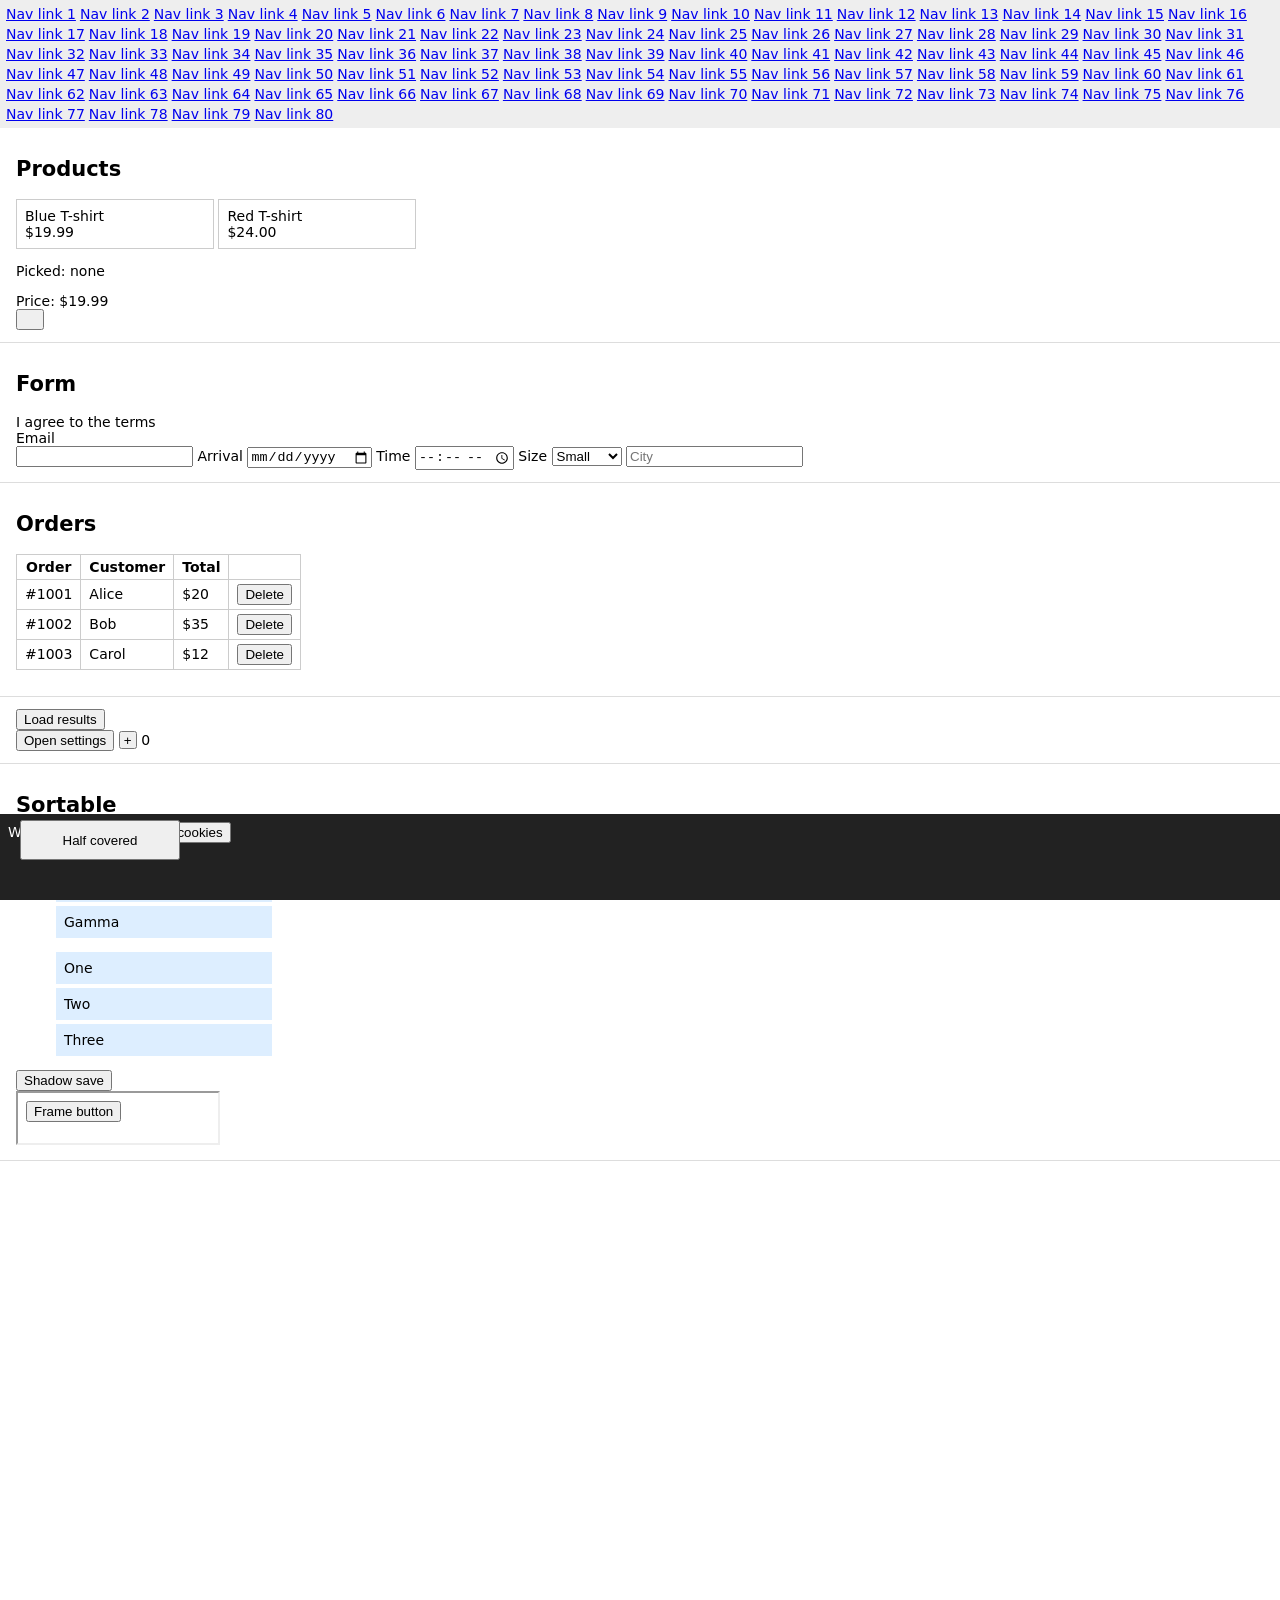
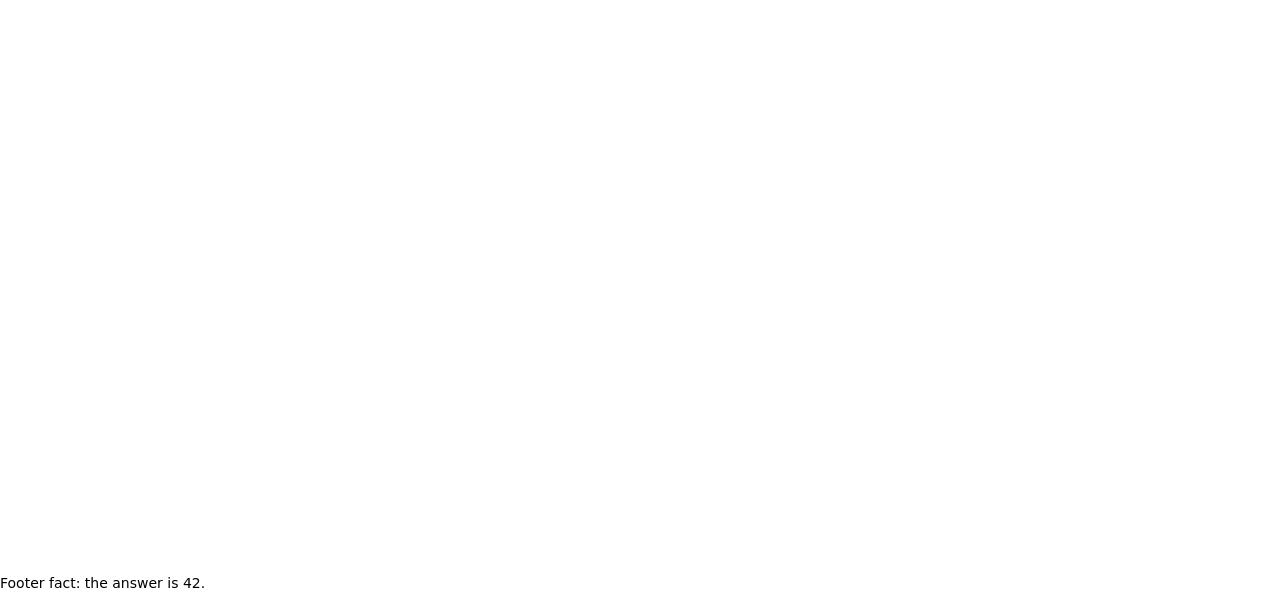
==== test/fixture.html @ 62d67b55 "TuffAgent v1.4.0 Page runtime: snapshots in reading order (text blocks, table rows, inline links, vi" ====
<!doctype html>
<html lang="en">
<head>
<meta charset="utf-8">
<title>TuffAgent fixture</title>
<style>
  body { font: 14px system-ui, sans-serif; margin: 0; }
  nav { display: flex; flex-wrap: wrap; gap: 4px; padding: 6px; background: #eee; }
  section { padding: 12px 16px; border-bottom: 1px solid #ddd; }
  .card { cursor: pointer; border: 1px solid #ccc; padding: 8px; display: inline-block; width: 180px; }
  .chk { display: none; }
  table { border-collapse: collapse; } td, th { border: 1px solid #ccc; padding: 4px 8px; }
  #banner { position: fixed; left: 0; right: 0; bottom: 0; height: 70px; background: #222; color: #fff; z-index: 10; padding: 8px; }
  #half { position: fixed; bottom: 40px; left: 20px; width: 160px; height: 40px; }
  #full { position: fixed; bottom: 10px; right: 30px; width: 120px; height: 30px; }
  .sort li { padding: 8px; margin: 4px 0; background: #def; list-style: none; width: 200px; user-select: none; }
  .tiny { width: 18px; height: 18px; padding: 0; }
  #modal { position: fixed; inset: 20% 30%; background: #fff; border: 2px solid #333; padding: 16px; z-index: 20; }
  .spacer { height: 2600px; }
</style>
</head>
<body>
<nav id="nav"></nav>

<section id="cards">
  <h2>Products</h2>
  <div class="card" data-id="blue"><span>Blue T-shirt</span><br><span class="price">$19.99</span></div>
  <div class="card" data-id="red"><span>Red T-shirt</span><br><span class="price">$24.00</span></div>
  <p id="picked">Picked: none</p>
  <div class="price-row"><span>Price:</span> <span>$19.99</span></div>
  <button class="btn-close" id="closeBtn"><svg class="icon-close" width="12" height="12"><path d="M0 0L12 12"/></svg></button>
</section>

<section id="form">
  <h2>Form</h2>
  <input type="checkbox" id="agree" class="chk"><label for="agree" style="cursor:pointer">I agree to the terms</label>
  <div>Email</div><input id="email">
  <label>Arrival <input type="date" id="arrival"></label>
  <label>Time <input type="time" id="when"></label>
  <label>Size <select id="size"><option>Small</option><option>Medium</option><option>Large</option></select></label>
  <input id="combo" role="combobox" aria-autocomplete="list" placeholder="City">
  <div id="sugg"></div>
</section>

<section id="orders">
  <h2>Orders</h2>
  <table>
    <tr><th>Order</th><th>Customer</th><th>Total</th><th></th></tr>
    <tr><td>#1001</td><td>Alice</td><td>$20</td><td><button data-row="alice">Delete</button></td></tr>
    <tr><td>#1002</td><td>Bob</td><td>$35</td><td><button data-row="bob">Delete</button></td></tr>
    <tr><td>#1003</td><td>Carol</td><td>$12</td><td><button data-row="carol">Delete</button></td></tr>
  </table>
  <p id="deleted"></p>
</section>

<section id="async">
  <button id="load">Load results</button>
  <div id="results"></div>
  <button id="openModal">Open settings</button>
  <button class="tiny" id="tiny" aria-label="Tiny">+</button>
  <span id="tinyCount">0</span>
</section>

<section id="drag">
  <h2>Sortable</h2>
  <ul class="sort" id="sortable"><li>Alpha</li><li>Beta</li><li>Gamma</li></ul>
  <ul class="sort" id="native"><li draggable="true">One</li><li draggable="true">Two</li><li draggable="true">Three</li></ul>
  <div id="host"></div>
  <iframe id="frame" srcdoc="<button onclick=&quot;this.textContent='Frame clicked'&quot;>Frame button</button>" width="200" height="50"></iframe>
</section>

<div class="spacer"></div>
<footer><p>Footer fact: the answer is 42.</p></footer>

<div id="banner">We use cookies. <button id="accept">Accept cookies</button></div>
<button id="half">Half covered</button>
<button id="full">Fully covered</button>

<script>
  const nav = document.getElementById('nav');
  for (let i = 1; i <= 80; i++) { const a = document.createElement('a'); a.href = '#n' + i; a.textContent = 'Nav link ' + i; nav.appendChild(a); }
  // React-style: handler on the card, nothing in the markup says so.
  for (const c of document.querySelectorAll('.card')) c.addEventListener('click', () => { document.getElementById('picked').textContent = 'Picked: ' + c.dataset.id; });
  document.querySelectorAll('[data-row]').forEach((b) => b.onclick = () => { document.getElementById('deleted').textContent = 'Deleted ' + b.dataset.row; });
  document.getElementById('load').onclick = () => setTimeout(() => { document.getElementById('results').innerHTML = '<div>Loaded 3 results</div>'; }, 40);
  document.getElementById('tiny').onclick = () => { const c = document.getElementById('tinyCount'); c.textContent = +c.textContent + 1; };
  document.getElementById('full').style.zIndex = 1;
  document.getElementById('banner').style.zIndex = 5;
  document.getElementById('half').style.zIndex = 6; // above banner, partly
  // Banner covers #full entirely (same box region).
  document.getElementById('full').style.bottom = '20px';
  document.getElementById('openModal').onclick = () => {
    const m = document.createElement('div');
    m.id = 'modal'; m.setAttribute('role', 'dialog'); m.setAttribute('aria-modal', 'true'); m.setAttribute('aria-label', 'Settings');
    m.innerHTML = '<h3>Settings</h3><label><input type="checkbox"> Dark mode</label> <button id="closeModal">Close</button>';
    document.body.appendChild(m);
    m.querySelector('#closeModal').onclick = () => m.remove();
  };
  document.getElementById('combo').addEventListener('keyup', (e) => {
    document.getElementById('sugg').innerHTML = e.target.value ? `<div role="listbox"><div role="option">${e.target.value}ville</div></div>` : '';
  });
  // Pointer-based sortable, the way dnd libraries do it.
  (() => {
    const list = document.getElementById('sortable');
    let drag = null;
    list.addEventListener('pointerdown', (e) => { const li = e.target.closest('li'); if (li) drag = li; });
    document.addEventListener('pointermove', (e) => {
      if (!drag) return;
      const over = document.elementFromPoint(e.clientX, e.clientY)?.closest('#sortable li');
      if (over && over !== drag) {
        const r = over.getBoundingClientRect();
        list.insertBefore(drag, e.clientY > r.top + r.height / 2 ? over.nextSibling : over);
      }
    });
    document.addEventListener('pointerup', () => { drag = null; });
  })();
  // HTML5 drag and drop.
  (() => {
    const list = document.getElementById('native');
    let src = null;
    list.addEventListener('dragstart', (e) => { src = e.target; e.dataTransfer.setData('text/plain', src.textContent); });
    list.addEventListener('dragover', (e) => e.preventDefault());
    list.addEventListener('drop', (e) => { e.preventDefault(); const t = e.target.closest('li'); if (t && src && t !== src) list.insertBefore(src, t.nextSibling); });
  })();
  const sh = document.getElementById('host').attachShadow({ mode: 'open' });
  sh.innerHTML = '<button id="sb">Shadow save</button>';
  sh.getElementById('sb').onclick = function () { this.textContent = 'Shadow saved'; };
</script>
<script src="../keys.js"></script>
<script src="../content.js"></script>
<script src="checks.js"></script>
</body>
</html>
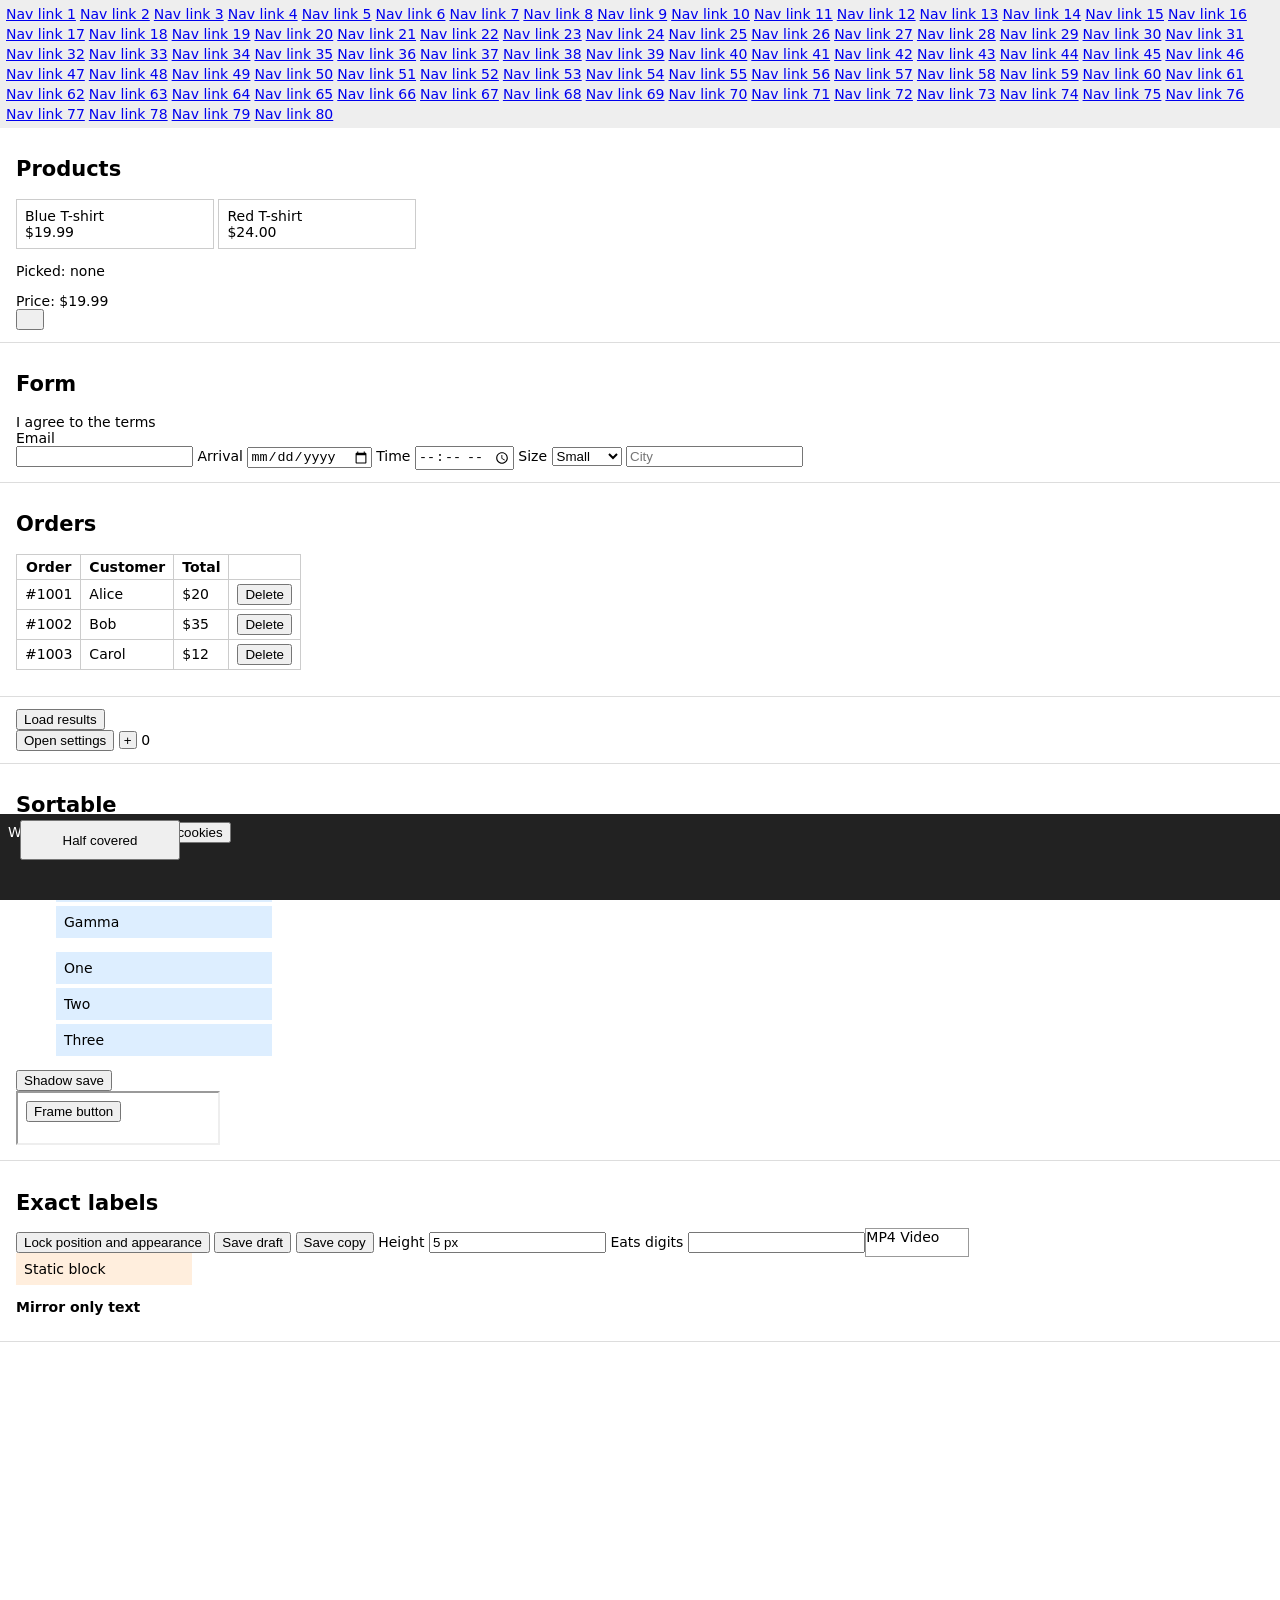
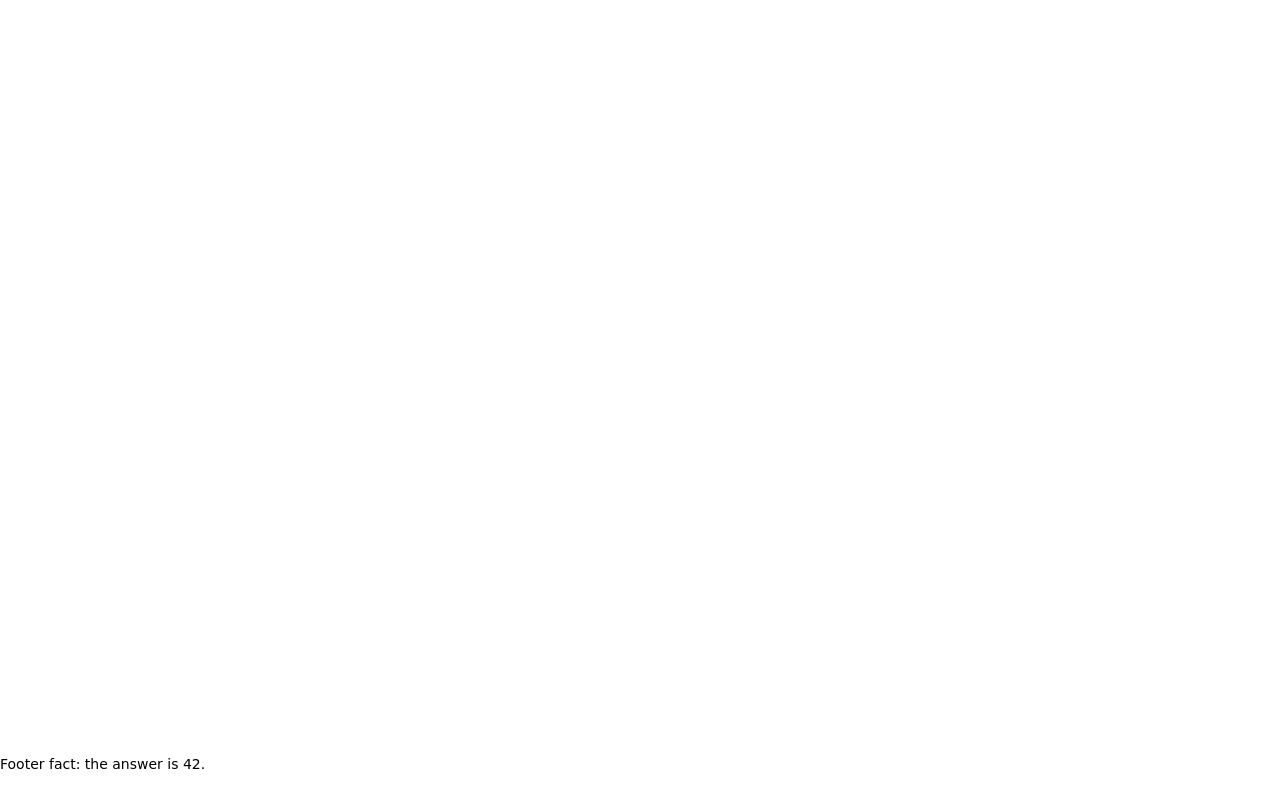
==== commit 2faf7f83: "TuffAgent v1.5.0 Monochrome redesign of the side panel: - ASCII field behind the panel that ripples " ====
--- a/test/fixture.html
+++ b/test/fixture.html
@@ -69,6 +69,17 @@
   <iframe id="frame" srcdoc="<button onclick=&quot;this.textContent='Frame clicked'&quot;>Frame button</button>" width="200" height="50"></iframe>
 </section>
 
+<section id="strict">
+  <h2>Exact labels</h2>
+  <button>Lock position and appearance</button> <button>Save draft</button> <button>Save copy</button>
+  <label>Height <input id="hpx" value="5 px"></label>
+  <label>Eats digits <input id="eat"></label>
+  <span style="position:relative;display:inline-block"><button id="dlbtn">Download file</button><span id="typelist" role="listbox" style="position:absolute;inset:-4px;background:#fff;border:1px solid #999">MP4 Video</span></span>
+  <span id="dlstate"></span>
+  <div id="static" style="padding:8px;background:#fed;width:160px">Static block</div>
+  <div id="accessibility_dom-0"><p><strong>Mirror only text</strong></p></div>
+</section>
+
 <div class="spacer"></div>
 <footer><p>Footer fact: the answer is 42.</p></footer>
 
@@ -122,6 +133,16 @@
     list.addEventListener('dragover', (e) => e.preventDefault());
     list.addEventListener('drop', (e) => { e.preventDefault(); const t = e.target.closest('li'); if (t && src && t !== src) list.insertBefore(src, t.nextSibling); });
   })();
+  // A size field that drops its unit on focus (a tick later, as React does) and adds it back on commit.
+  const hpx = document.getElementById('hpx');
+  hpx.addEventListener('focus', () => setTimeout(() => { hpx.value = hpx.value.replace(/\s*px$/, ''); }, 0));
+  hpx.addEventListener('change', () => { if (/^\d+$/.test(hpx.value)) hpx.value += ' px'; });
+  // A field that keeps only the last character typed.
+  const eat = document.getElementById('eat');
+  eat.addEventListener('input', () => { eat.value = eat.value.slice(-1); });
+  // An open file-type list over the Download button; Escape closes it.
+  document.addEventListener('keydown', (e) => { if (e.key === 'Escape') document.getElementById('typelist')?.remove(); });
+  document.getElementById('dlbtn').onclick = () => { document.getElementById('dlstate').textContent = 'Downloaded'; };
   const sh = document.getElementById('host').attachShadow({ mode: 'open' });
   sh.innerHTML = '<button id="sb">Shadow save</button>';
   sh.getElementById('sb').onclick = function () { this.textContent = 'Shadow saved'; };
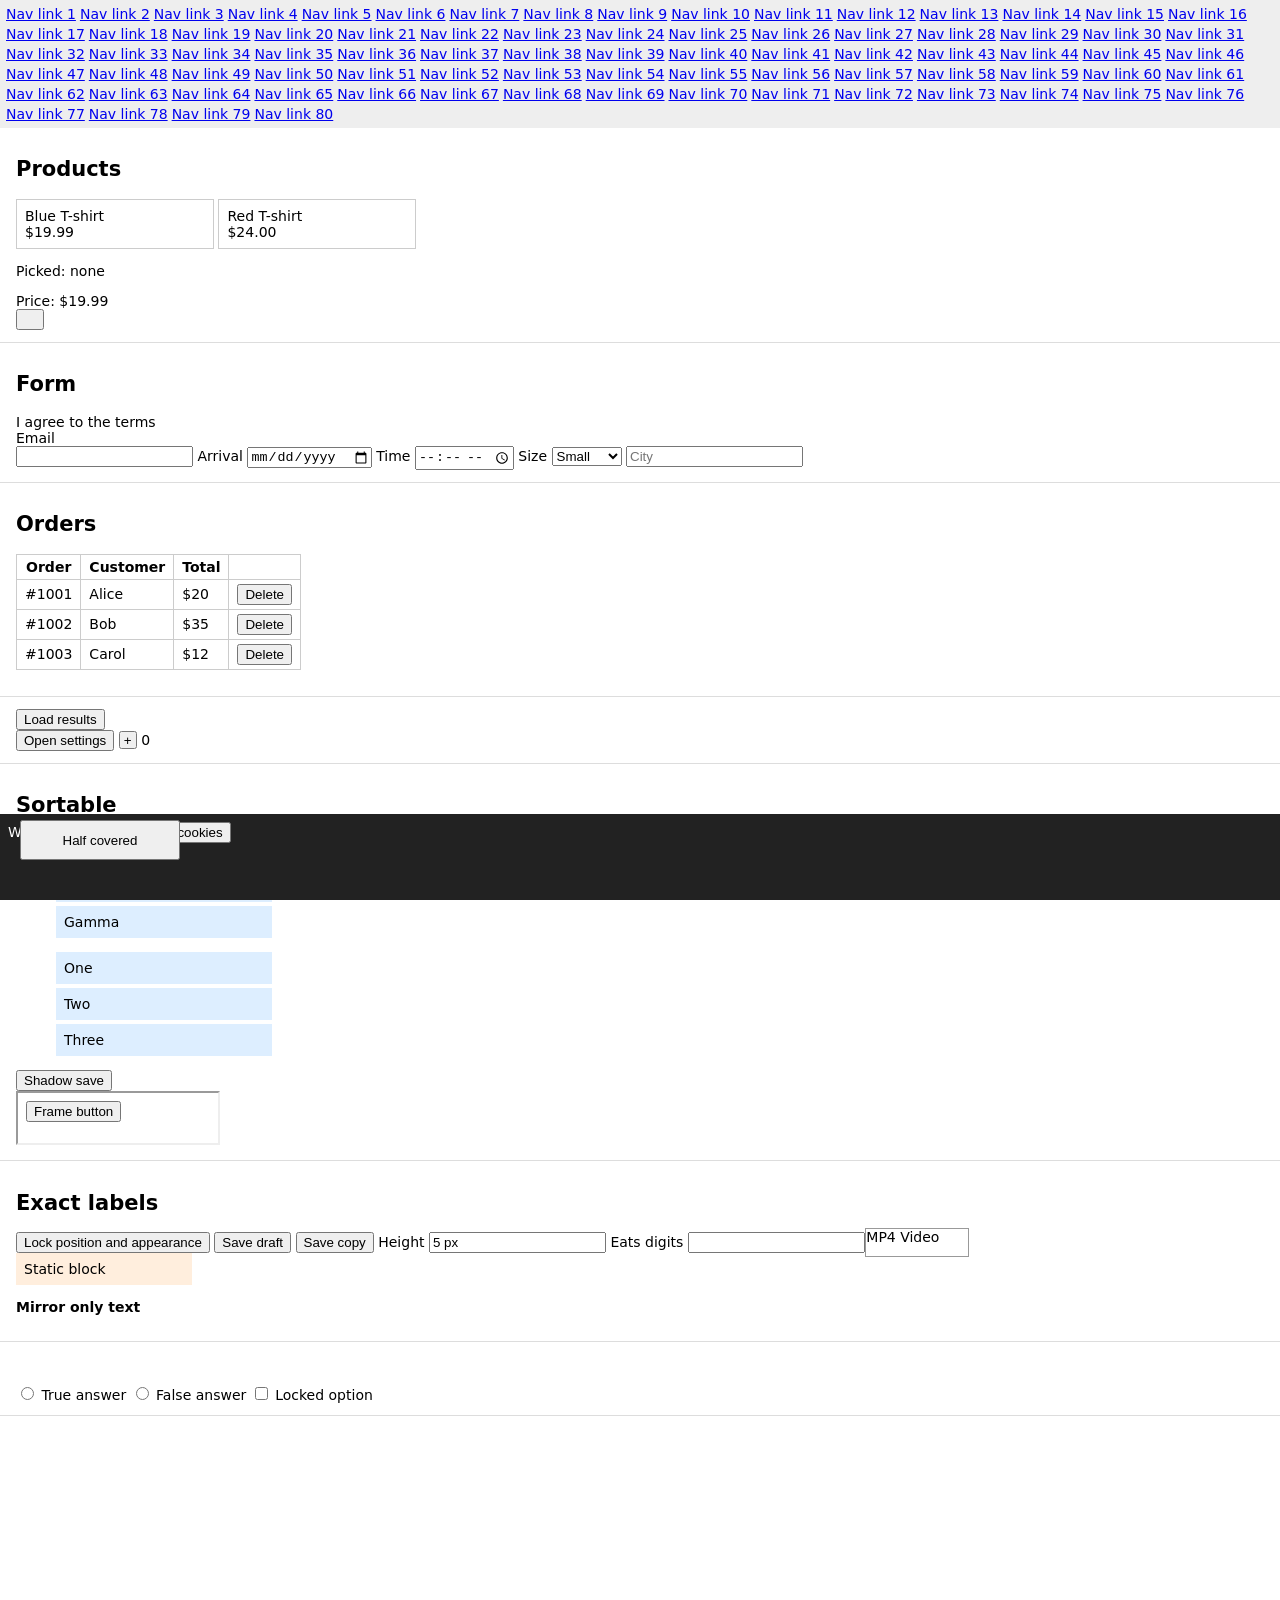
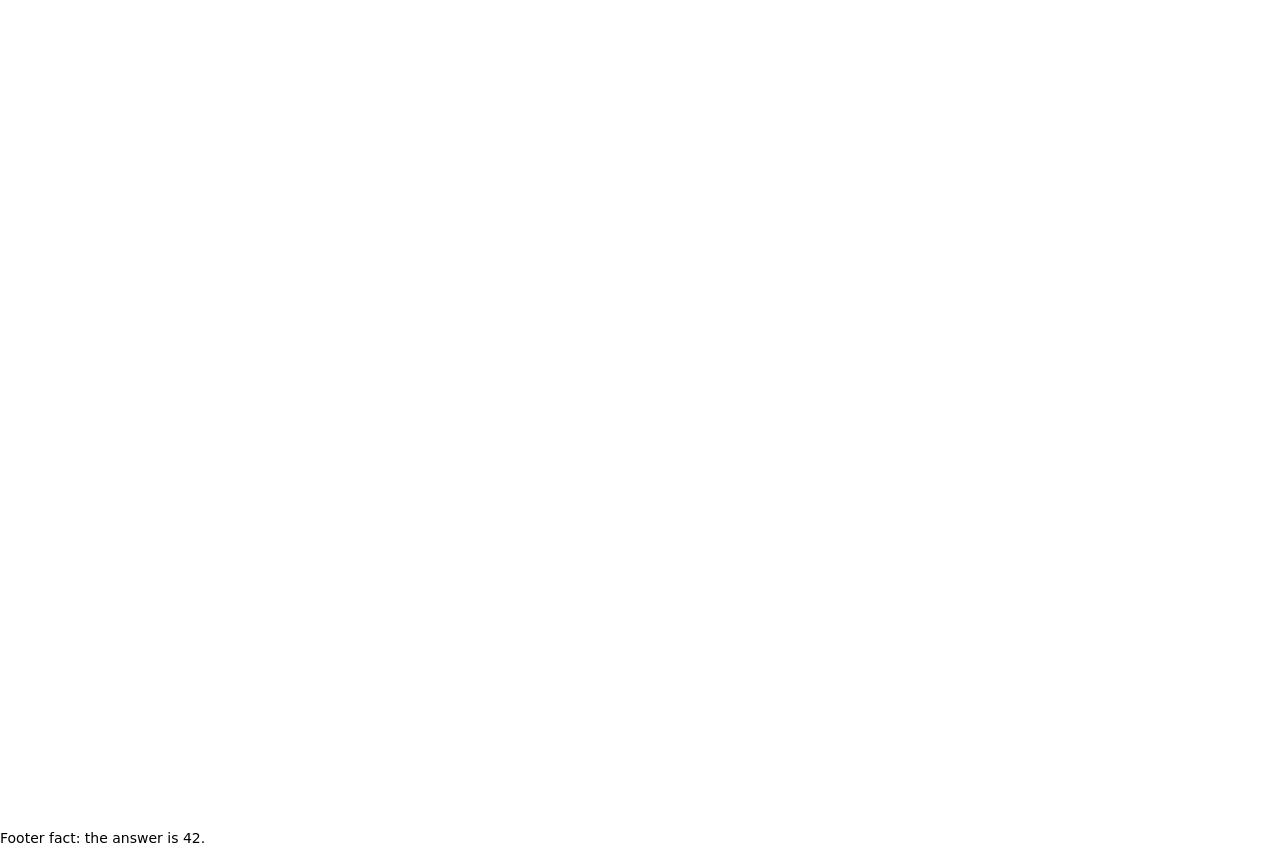
==== commit 9c7c0ed0: "Stop type from sending chat messages early; verify radio/checkbox clicks type split multi-line text " ====
--- a/test/fixture.html
+++ b/test/fixture.html
@@ -80,6 +80,14 @@
   <div id="accessibility_dom-0"><p><strong>Mirror only text</strong></p></div>
 </section>
 
+<section>
+  <div id="chat" contenteditable="true" role="textbox" aria-label="Message the bot"></div>
+  <p id="chatSent"></p>
+  <label><input type="radio" name="tf" id="tfTrue"> True answer</label>
+  <label><input type="radio" name="tf" id="tfFalse"> False answer</label>
+  <label><input type="checkbox" id="locked"> Locked option</label>
+</section>
+
 <div class="spacer"></div>
 <footer><p>Footer fact: the answer is 42.</p></footer>
 
@@ -143,6 +151,13 @@
   // An open file-type list over the Download button; Escape closes it.
   document.addEventListener('keydown', (e) => { if (e.key === 'Escape') document.getElementById('typelist')?.remove(); });
   document.getElementById('dlbtn').onclick = () => { document.getElementById('dlstate').textContent = 'Downloaded'; };
+  // A chat composer: Enter sends (so does a paragraph break), Shift+Enter is a new line.
+  const chat = document.getElementById('chat');
+  const send = () => { document.getElementById('chatSent').textContent += '[sent: ' + chat.innerText + ']'; chat.innerHTML = ''; };
+  chat.addEventListener('keydown', (e) => { if (e.key === 'Enter' && !e.shiftKey) { e.preventDefault(); send(); } });
+  chat.addEventListener('beforeinput', (e) => { if (e.inputType === 'insertParagraph') { e.preventDefault(); send(); } });
+  // A checkbox whose page refuses every click.
+  document.getElementById('locked').addEventListener('click', (e) => e.preventDefault());
   const sh = document.getElementById('host').attachShadow({ mode: 'open' });
   sh.innerHTML = '<button id="sb">Shadow save</button>';
   sh.getElementById('sb').onclick = function () { this.textContent = 'Shadow saved'; };
